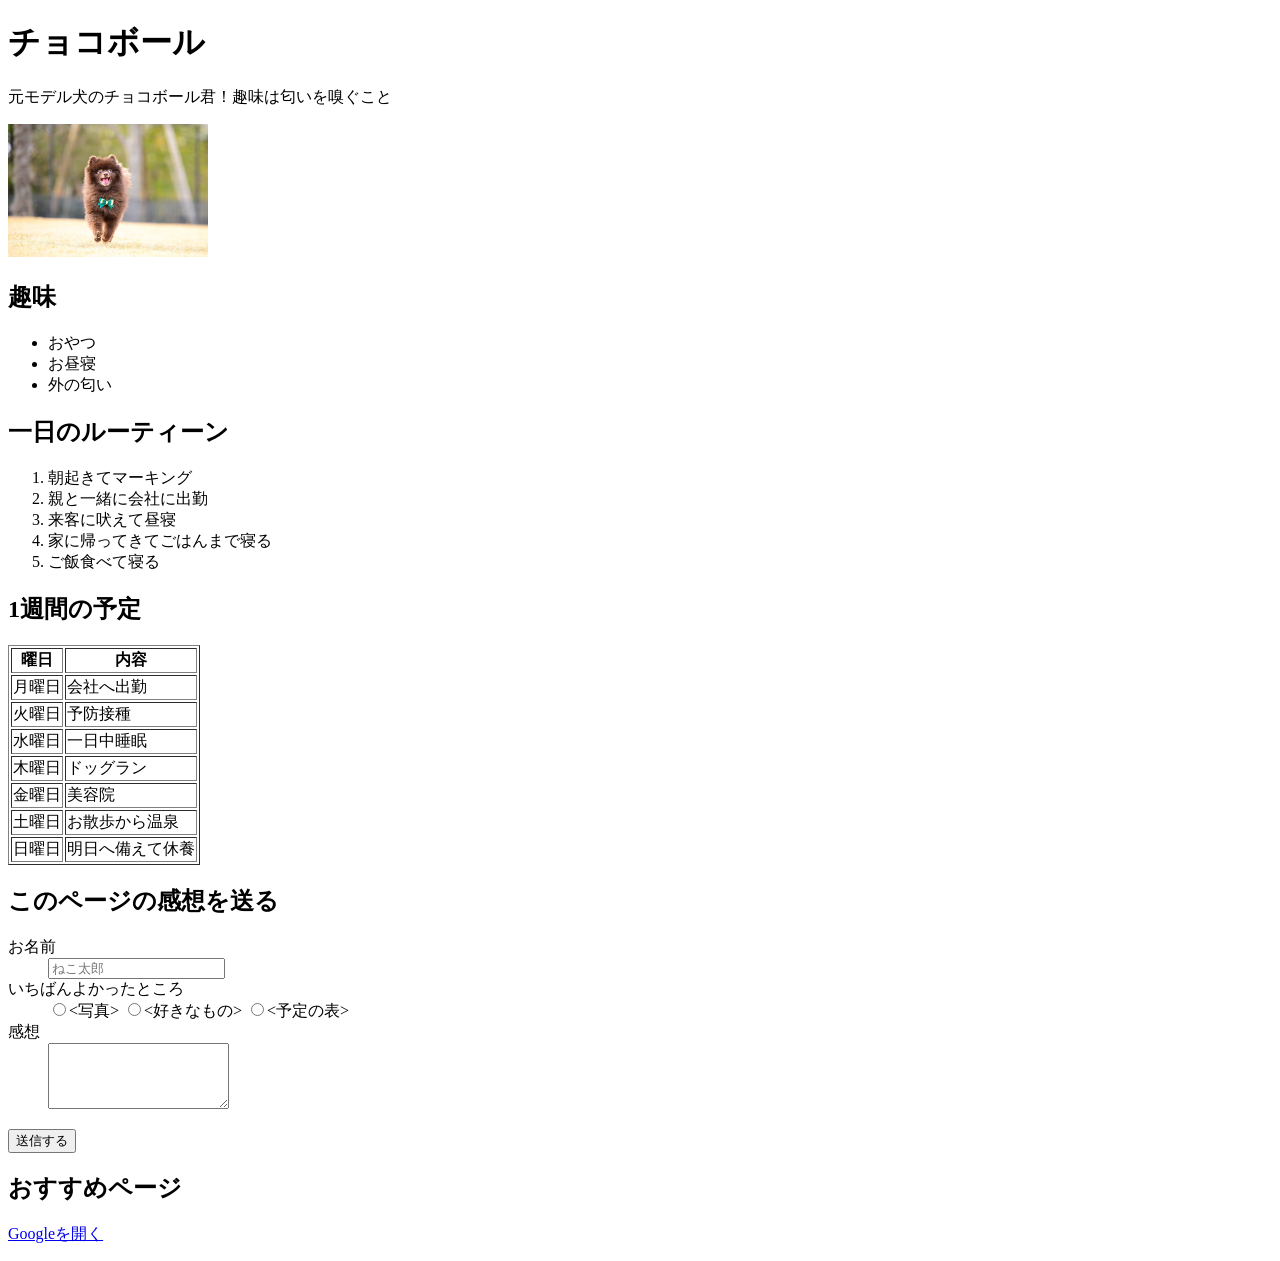
==== index.html @ 5d0bd0c0 "自己紹介ページを公開" ====
<!DOCTYPE html>
<html lang="ja">
<head>
    <meta charset="UTF-8">
    <meta name="viewport" content="width=device-width, initial-scale=1.0">
    <title>Document</title>
    <title>自己紹介</title>
</head>
<body>
    <h1>チョコボール</h1>
    <p>元モデル犬のチョコボール君！趣味は匂いを嗅ぐこと</p>
    <p>
       <img src="img/tyokokun-08-02.png" alt="チョコボールくんの画像" width="200">
    </p>

    <h2>趣味</h2>
    <ul>
        <li>おやつ</li>
        <li>お昼寝</li>
        <li>外の匂い</li>
    </ul>

    <h2>一日のルーティーン</h2>
    <ol>
        <li>朝起きてマーキング</li>
        <li>親と一緒に会社に出勤</li>
        <li>来客に吠えて昼寝</li>
        <li>家に帰ってきてごはんまで寝る</li>
        <li>ご飯食べて寝る</li>
    </ol>

    <h2>1週間の予定</h2>
    <table border="1">
        <tr>
            <th>曜日</th>
            <th>内容</th>
        </tr>
        <tr>
            <td>月曜日</td>
            <td>会社へ出勤</td>
        </tr>
        <tr>
            <td>火曜日</td>
            <td>予防接種</td>
        </tr>
        <tr>
            <td>水曜日</td>
            <td>一日中睡眠</td>
        </tr>
        <tr>
            <td>木曜日</td>
            <td>ドッグラン</td>
        </tr>
        <tr>
            <td>金曜日</td>
            <td>美容院</td>
        </tr>
        <tr>
            <td>土曜日</td>
            <td>お散歩から温泉</td>
        </tr>
        <tr>
            <td>日曜日</td>
            <td>明日へ備えて休養</td>            
        </tr>
    </table>
    <h2>このページの感想を送る</h2>

<form method="get">
    <dl>
        <dt><label for="visitor-name">お名前</label></dt>
        <dd><input type="text" id="visitor-name" name="visitor-name" required placeholder="ねこ太郎"></dd>
        <dt>いちばんよかったところ</dt>
        <dd>
            <label><input type="radio" name="best" value="photo"><写真></label>
            <label><input type="radio" name="best" value="list"><好きなもの></label>
            <label><input type="radio" name="best" value="table"><予定の表></label>
        </dd>
        <dt><label for="comment">感想</label></dt>
        <dd><textarea id="comment" name="comment" rows="4"></textarea></dd>
    </dl>
    <button type="submit">送信する</button>
</form>
    <h2>おすすめページ</h2>
    <p>
        <a href="https://www.google.com">Googleを開く</a>
    </p>
</body>
</html>
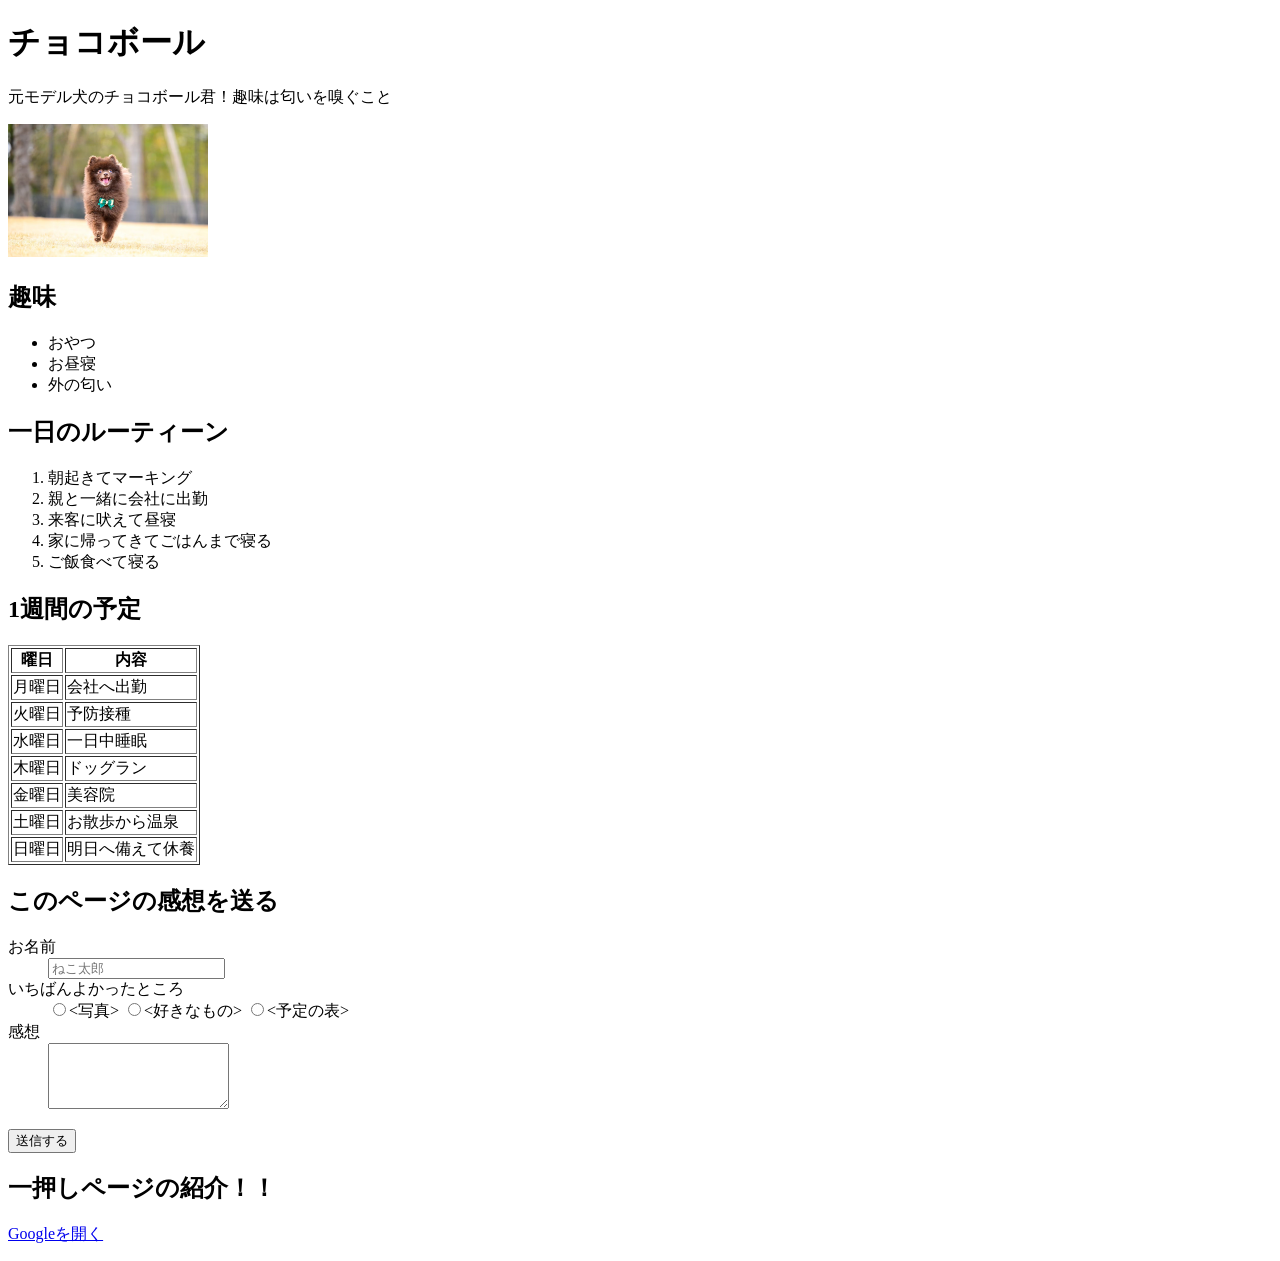
==== commit 85357c0a: "自己紹介文の追加" ====
--- a/index.html
+++ b/index.html
@@ -81,7 +81,7 @@
     </dl>
     <button type="submit">送信する</button>
 </form>
-    <h2>おすすめページ</h2>
+    <h2>一押しページの紹介！！</h2>
     <p>
         <a href="https://www.google.com">Googleを開く</a>
     </p>
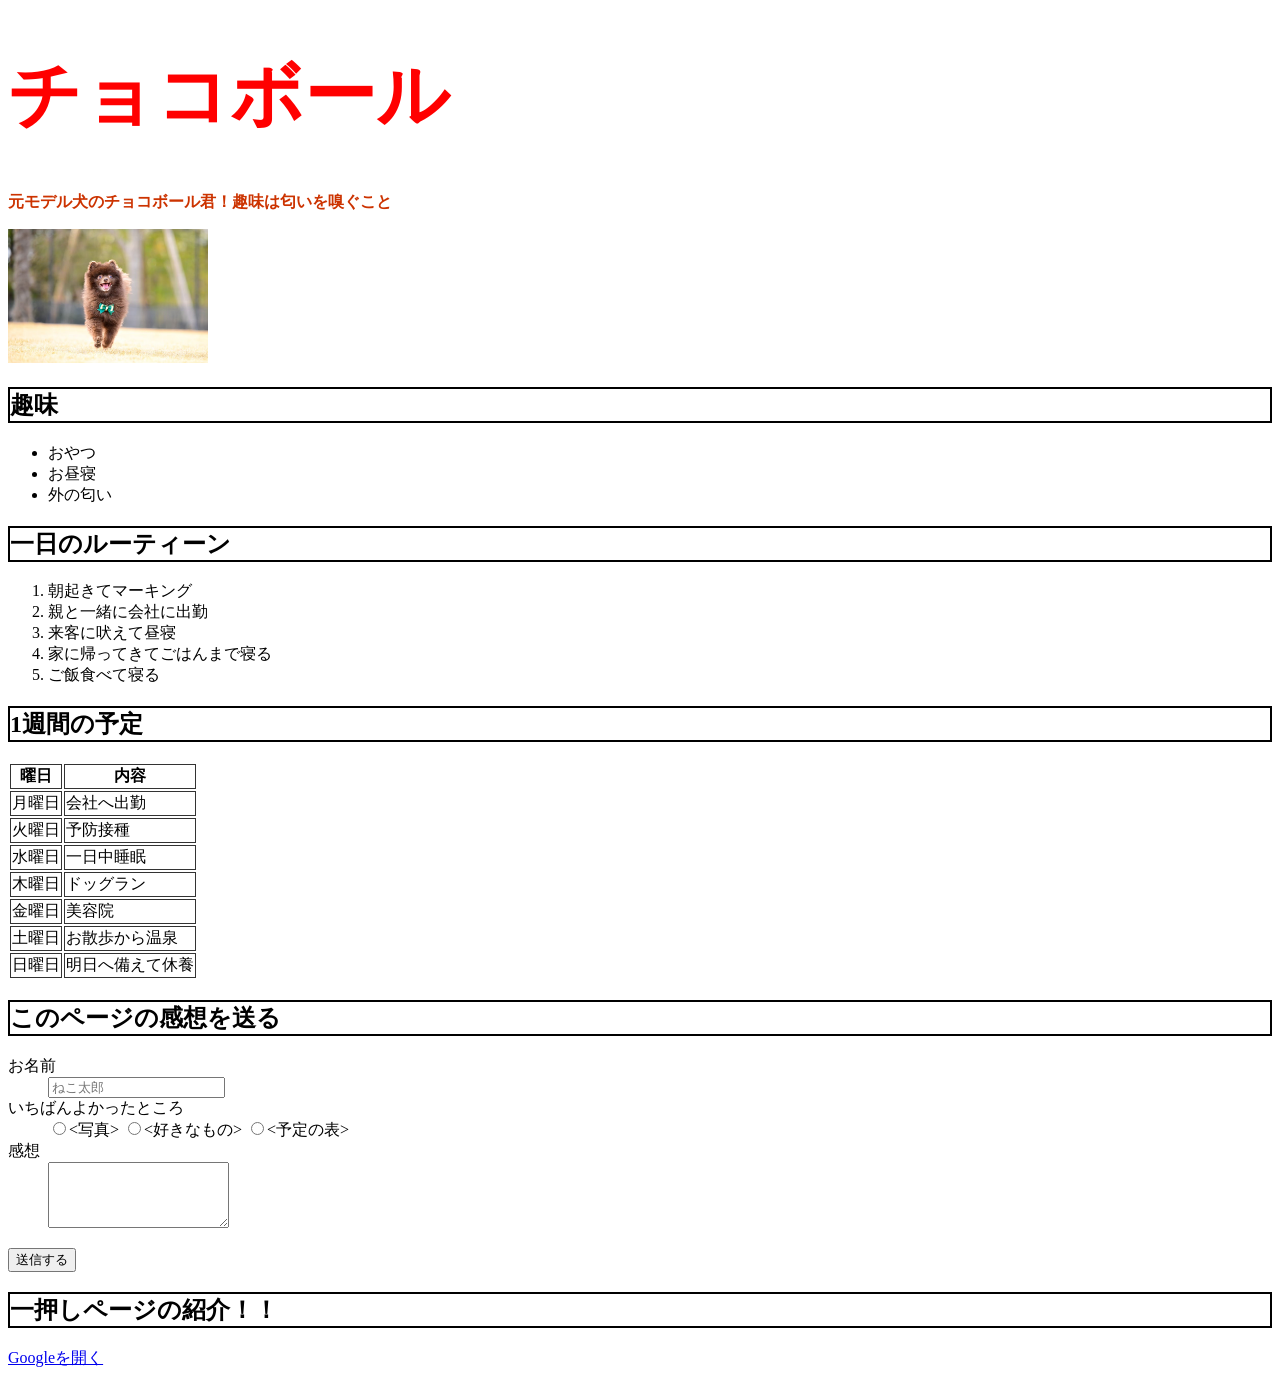
==== commit 4a8c2f55: "cssを追加" ====
--- a/index.html
+++ b/index.html
@@ -3,19 +3,21 @@
 <head>
     <meta charset="UTF-8">
     <meta name="viewport" content="width=device-width, initial-scale=1.0">
-    <title>Document</title>
     <title>自己紹介</title>
+    <link rel="stylesheet" href="css/style.css">
 </head>
 <body>
     <h1>チョコボール</h1>
-    <p>元モデル犬のチョコボール君！趣味は匂いを嗅ぐこと</p>
+    <!-- ★ 一言コメントに class="highlight" を追加 -->
+    <p class="favorite">元モデル犬のチョコボール君！趣味は匂いを嗅ぐこと</p>
     <p>
-       <img src="img/tyokokun-08-02.png" alt="チョコボールくんの画像" width="200">
+        <img src="img/tyokokun-08-02.png" alt="チョコボールくんの画像" width="200">
     </p>
 
     <h2>趣味</h2>
     <ul>
-        <li>おやつ</li>
+        <!-- ★ 好きなものの1つに class="favorite-item" を追加 -->
+        <li class="favorite-item">おやつ</li>
         <li>お昼寝</li>
         <li>外の匂い</li>
     </ul>
@@ -30,7 +32,7 @@
     </ol>
 
     <h2>1週間の予定</h2>
-    <table border="1">
+    <table>
         <tr>
             <th>曜日</th>
             <th>内容</th>
--- a/css/style.css
+++ b/css/style.css
@@ -0,0 +1,15 @@
+h1{
+    color: #ff0000;
+    font-size:72px;
+    font-family:serif;
+}
+h2{
+    border: 2px solid #000000;
+}
+tabele, th, td{
+    border: 1px solid #333333;
+}
+.favorite{
+    color: #cc3300;
+    font-weight:bold;
+}
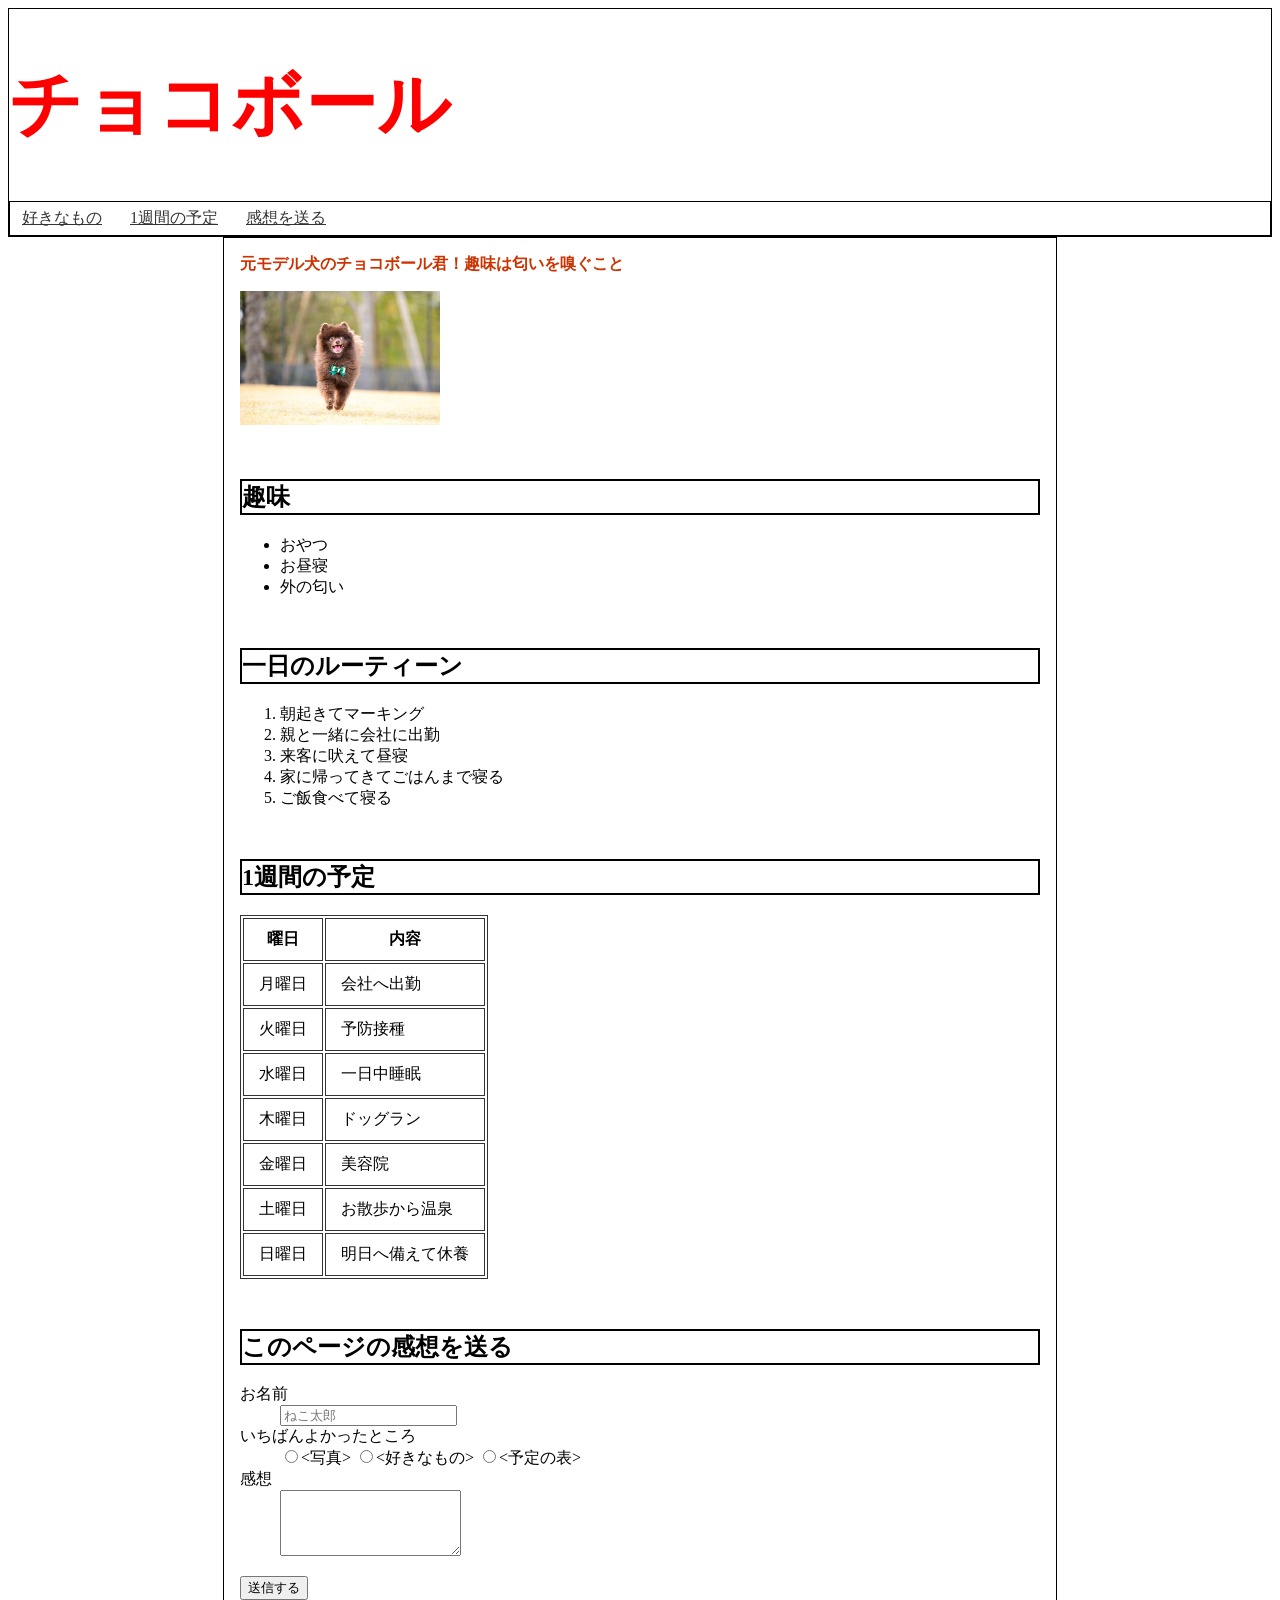
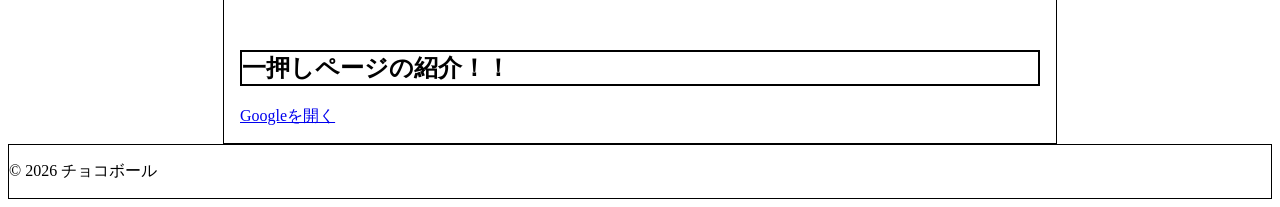
==== commit 8f03e82f: "ページを箱に分けた" ====
--- a/index.html
+++ b/index.html
@@ -7,85 +7,103 @@
     <link rel="stylesheet" href="css/style.css">
 </head>
 <body>
-    <h1>チョコボール</h1>
-    <!-- ★ 一言コメントに class="highlight" を追加 -->
-    <p class="favorite">元モデル犬のチョコボール君！趣味は匂いを嗅ぐこと</p>
-    <p>
-        <img src="img/tyokokun-08-02.png" alt="チョコボールくんの画像" width="200">
-    </p>
 
-    <h2>趣味</h2>
-    <ul>
-        <!-- ★ 好きなものの1つに class="favorite-item" を追加 -->
-        <li class="favorite-item">おやつ</li>
-        <li>お昼寝</li>
-        <li>外の匂い</li>
-    </ul>
+    <header>
+        <h1>チョコボール</h1>
+        <!-- ページ内リンク用のナビゲーション -->
+        <nav>
+            <a href="#hobby">好きなもの</a>
+            <a href="#schedule">1週間の予定</a>
+            <a href="#form">感想を送る</a>
+        </nav>
+    </header>
 
-    <h2>一日のルーティーン</h2>
-    <ol>
-        <li>朝起きてマーキング</li>
-        <li>親と一緒に会社に出勤</li>
-        <li>来客に吠えて昼寝</li>
-        <li>家に帰ってきてごはんまで寝る</li>
-        <li>ご飯食べて寝る</li>
-    </ol>
+    <main>
+        <!-- ★ 一言コメントに class="highlight" を追加 (指示に合わせてクラス名も必要に応じて調整してください) -->
+        <p class="favorite">元モデル犬のチョコボール君！趣味は匂いを嗅ぐこと</p>
+        <p>
+            <img src="img/tyokokun-08-02.png" alt="チョコボールくんの画像" width="200">
+        </p>
 
-    <h2>1週間の予定</h2>
-    <table>
-        <tr>
-            <th>曜日</th>
-            <th>内容</th>
-        </tr>
-        <tr>
-            <td>月曜日</td>
-            <td>会社へ出勤</td>
-        </tr>
-        <tr>
-            <td>火曜日</td>
-            <td>予防接種</td>
-        </tr>
-        <tr>
-            <td>水曜日</td>
-            <td>一日中睡眠</td>
-        </tr>
-        <tr>
-            <td>木曜日</td>
-            <td>ドッグラン</td>
-        </tr>
-        <tr>
-            <td>金曜日</td>
-            <td>美容院</td>
-        </tr>
-        <tr>
-            <td>土曜日</td>
-            <td>お散歩から温泉</td>
-        </tr>
-        <tr>
-            <td>日曜日</td>
-            <td>明日へ備えて休養</td>            
-        </tr>
-    </table>
-    <h2>このページの感想を送る</h2>
+        <h2 id="hobby">趣味</h2>
+        <ul>
+            <!-- ★ 好きなものの1つに class="favorite-item" を追加 -->
+            <li class="favorite-item">おやつ</li>
+            <li>お昼寝</li>
+            <li>外の匂い</li>
+        </ul>
 
-<form method="get">
-    <dl>
-        <dt><label for="visitor-name">お名前</label></dt>
-        <dd><input type="text" id="visitor-name" name="visitor-name" required placeholder="ねこ太郎"></dd>
-        <dt>いちばんよかったところ</dt>
-        <dd>
-            <label><input type="radio" name="best" value="photo"><写真></label>
-            <label><input type="radio" name="best" value="list"><好きなもの></label>
-            <label><input type="radio" name="best" value="table"><予定の表></label>
-        </dd>
-        <dt><label for="comment">感想</label></dt>
-        <dd><textarea id="comment" name="comment" rows="4"></textarea></dd>
-    </dl>
-    <button type="submit">送信する</button>
-</form>
-    <h2>一押しページの紹介！！</h2>
-    <p>
-        <a href="https://www.google.com">Googleを開く</a>
-    </p>
+        <h2 id="Routine">一日のルーティーン</h2>
+        <ol>
+            <li>朝起きてマーキング</li>
+            <li>親と一緒に会社に出勤</li>
+            <li>来客に吠えて昼寝</li>
+            <li>家に帰ってきてごはんまで寝る</li>
+            <li>ご飯食べて寝る</li>
+        </ol>
+
+        <h2 id="schedule">1週間の予定</h2>
+        <table>
+            <tr>
+                <th>曜日</th>
+                <th>内容</th>
+            </tr>
+            <tr>
+                <td>月曜日</td>
+                <td>会社へ出勤</td>
+            </tr>
+            <tr>
+                <td>火曜日</td>
+                <td>予防接種</td>
+            </tr>
+            <tr>
+                <td>水曜日</td>
+                <td>一日中睡眠</td>
+            </tr>
+            <tr>
+                <td>木曜日</td>
+                <td>ドッグラン</td>
+            </tr>
+            <tr>
+                <td>金曜日</td>
+                <td>美容院</td>
+            </tr>
+            <tr>
+                <td>土曜日</td>
+                <td>お散歩から温泉</td>
+            </tr>
+            <tr>
+                <td>日曜日</td>
+                <td>明日へ備えて休養</td>            
+            </tr>
+        </table>
+
+        <h2 id="form">このページの感想を送る</h2>
+        <form method="get">
+            <dl>
+                <dt><label for="visitor-name">お名前</label></dt>
+                <dd><input type="text" id="visitor-name" name="visitor-name" required placeholder="ねこ太郎"></dd>
+                <dt>いちばんよかったところ</dt>
+                <dd>
+                    <label><input type="radio" name="best" value="photo">&lt;写真&gt;</label>
+                    <label><input type="radio" name="best" value="list">&lt;好きなもの&gt;</label>
+                    <label><input type="radio" name="best" value="table">&lt;予定の表&gt;</label>
+                </dd>
+                <dt><label for="comment">感想</label></dt>
+                <dd><textarea id="comment" name="comment" rows="4"></textarea></dd>
+            </dl>
+            <button type="submit">送信する</button>
+        </form>
+
+        <h2>一押しページの紹介！！</h2>
+        <p>
+            <a href="https://www.google.com">Googleを開く</a>
+        </p>
+    </main>
+
+    <footer>
+        <p>&copy; 2026 チョコボール</p>
+    </footer>
+
 </body>
 </html>
--- a/css/style.css
+++ b/css/style.css
@@ -6,10 +6,32 @@
 h2{
     border: 2px solid #000000;
 }
-tabele, th, td{
+table, th, td{
     border: 1px solid #333333;
 }
 .favorite{
     color: #cc3300;
     font-weight:bold;
+}
+header, main, footer, nav{
+    border: 1px solid #000000;
+}
+main{
+    max-width: 800px;
+    margin: 0 auto;
+    padding: 0 16px;
+}
+nav a{
+    display: inline-block;
+    padding: 6px 12px;
+    background-color: #ffffff;
+    border-radius: 999px;
+    color: #333333;
+}
+h2{
+    margin-top: 50px;
+
+}
+th, td{
+    padding: 10px 15px;
 }
